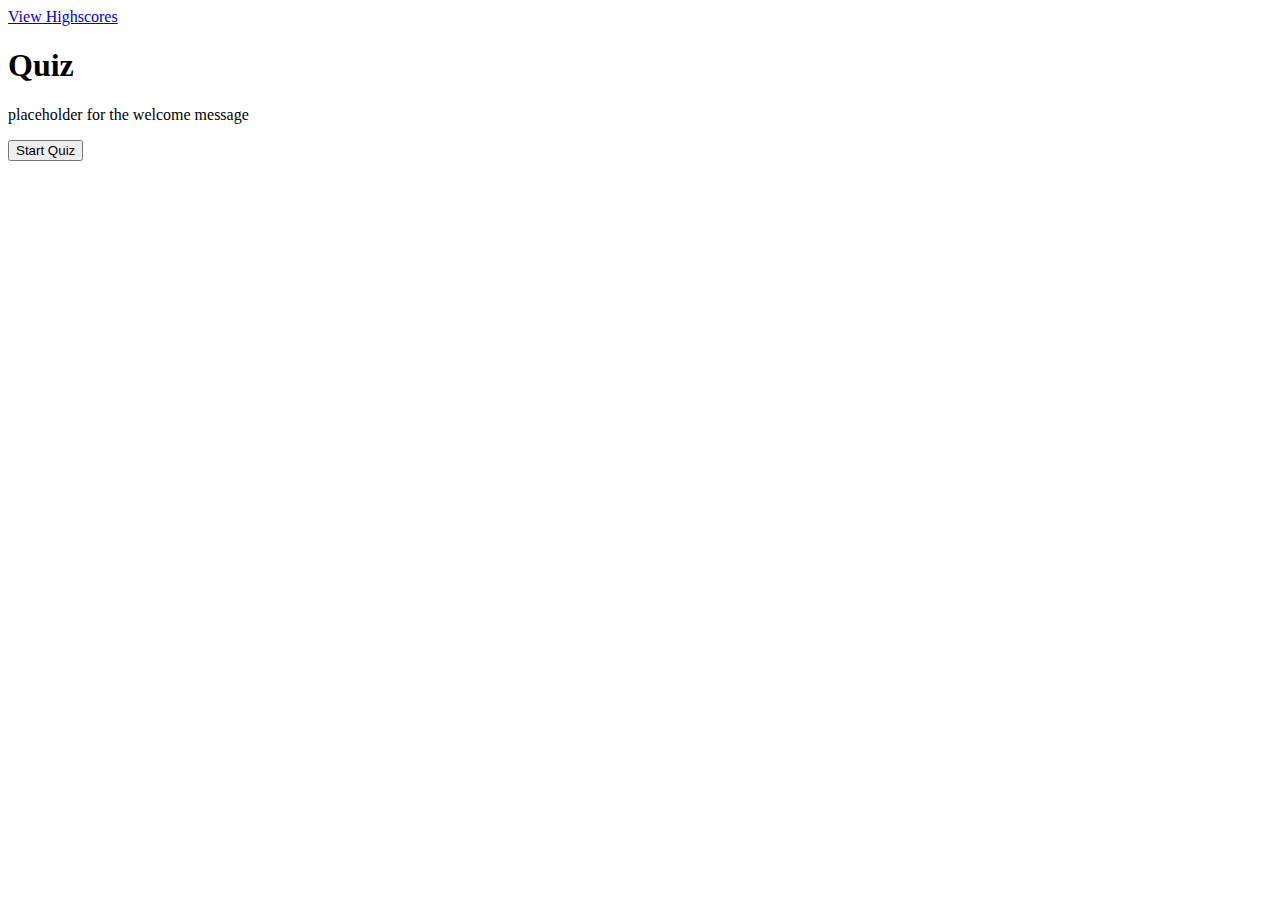
==== index.html @ 7b53bf30 "beginning structure of html with placeholders" ====
<!DOCTYPE html>
<html lang="en">
<head>
    <meta charset="UTF-8">
    <meta http-equiv="X-UA-Compatible" content="IE=edge">
    <meta name="viewport" content="width=device-width, initial-scale=1.0">
    <title>Quiz</title>
</head>
<body>
    <!--link to highscore page-->
    <a href="...">View Highscores</a>

    <div id="wrapper">
        <!--Timer-->
        <div is="currentTime"></div>

        <div id="questionsDiv"></div>
            
            <h1>Quiz</h1>
            <p>placeholder for the welcome message</p>

            <ul id="choicesUl"></ul>

            <button id="startTime">Start Quiz</button>
            
    </div>

</body>
</html>
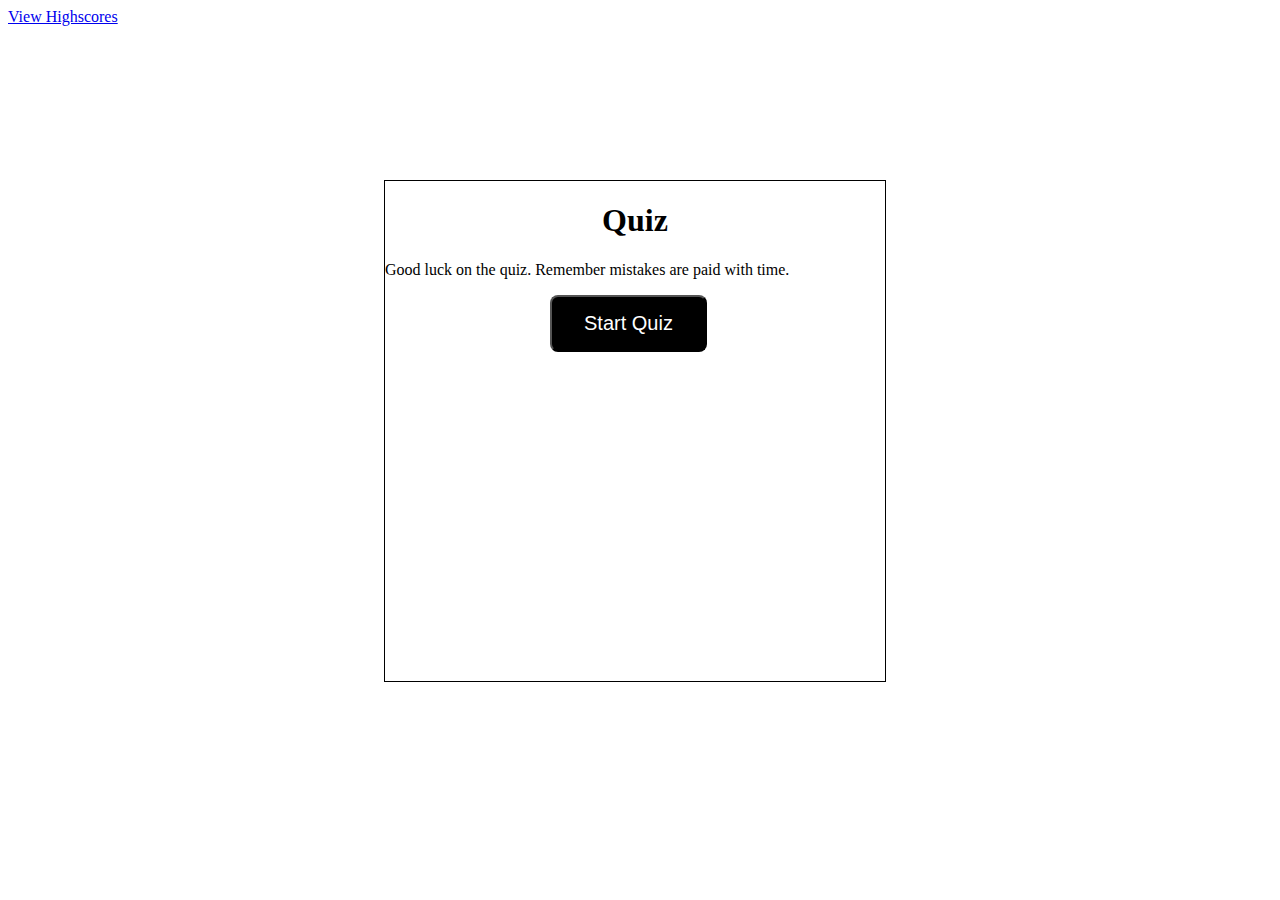
==== commit 2b19542d: "fixed some typos and add message in <p>" ====
--- a/index.html
+++ b/index.html
@@ -4,26 +4,31 @@
     <meta charset="UTF-8">
     <meta http-equiv="X-UA-Compatible" content="IE=edge">
     <meta name="viewport" content="width=device-width, initial-scale=1.0">
+    <!-- stylesheet-->
+    <link rel="stylesheet" type="text/css" href="assets/style.css">
     <title>Quiz</title>
 </head>
 <body>
     <!--link to highscore page-->
-    <a href="...">View Highscores</a>
+    <a href="highscores.html">View Highscores</a>
 
     <div id="wrapper">
         <!--Timer-->
-        <div is="currentTime"></div>
+        <div id="currentTime"></div>
 
         <div id="questionsDiv"></div>
             
             <h1>Quiz</h1>
-            <p>placeholder for the welcome message</p>
+            <p>Good luck on the quiz. Remember mistakes are paid with time.</p>
 
             <ul id="choicesUl"></ul>
-
+            <!-- Button -->
             <button id="startTime">Start Quiz</button>
             
     </div>
 
+    <!-- Questions script -->
+    <script src="questions.js"></script>
+
 </body>
 </html>--- a/assets/style.css
+++ b/assets/style.css
@@ -0,0 +1,141 @@
+/* wrapper div styles*/
+#wrapper {
+    position: absolute;
+    left: 30%;
+    top: 20%;
+    width: 500px;
+    height: 500px;
+    border: 1px solid black;
+}
+#startTime {
+    background-color: black;
+    margin-left: 33%;
+    padding: 15px 32px;
+    font-size: 20px;
+    color: white;
+}
+#questionsDiv {
+    margin: 20px;
+}
+
+#currentTime {
+    float: right;
+}
+
+/* Button and highscores styles*/
+#goBack {
+    background-color: black;
+    position: relative;
+    padding: 10px;
+    font-size: 20px;
+    color: white;
+    top: 30%;
+    left: 55%;
+    width: auto;
+    text-align: center;
+    text-decoration: none;
+}
+
+
+
+#clear {
+    background-color: black;
+    position: relative;
+    padding: 10px;
+    font-size: 20px;
+    color: white;
+    top: 30%;
+    right: 5%;
+    text-align: center;
+}
+
+button {
+    border-radius: 8px;
+}
+
+textarea {
+    width: 90%;
+    margin: 20px;
+}
+
+#Submit {
+    background-color: black;
+    margin-left: 33%;
+    padding: 15px 32px;
+    font-size: 20px;
+    color: white;
+}
+
+label {
+    margin-right: 10px;
+}
+input {
+    margin-bottom: 20px;
+    width: 50%;
+    border: 1px solid lightgray;
+}
+
+h1 {
+    text-align: center;
+}
+
+li {
+    background-color: black;
+    margin-top: 10px;
+    padding: 5px 15px;
+    width: 80%;
+    font-size: 18px;
+    color: white;
+}
+
+#createDiv {
+    margin-top: 20px;
+    border-top: 1px solid lightgray;
+}
+
+/* Media query */
+@media screen and (max-width: 786px) {
+    
+        body {
+            max-width: 786px;
+        }
+   
+    #wrapper {
+        position: absolute;
+        left: 20%;
+    }
+
+    a {
+        margin-left: 20%;
+    }
+        #goBack {
+            
+            position: relative;
+            left: 55%;
+        }
+
+        #clear {
+            
+            position: relative;
+            right: 5%;
+            
+        }
+    }
+        
+    /* A Media Query max-width: 640px */
+    @media screen and (max-width: 640px) {
+     
+     body {
+            min-width: 640px;
+        }
+    
+    #wrapper {
+        position: absolute;
+        left: 10%;
+    }
+      a {
+          margin-left: 10%;
+      }
+
+     
+}